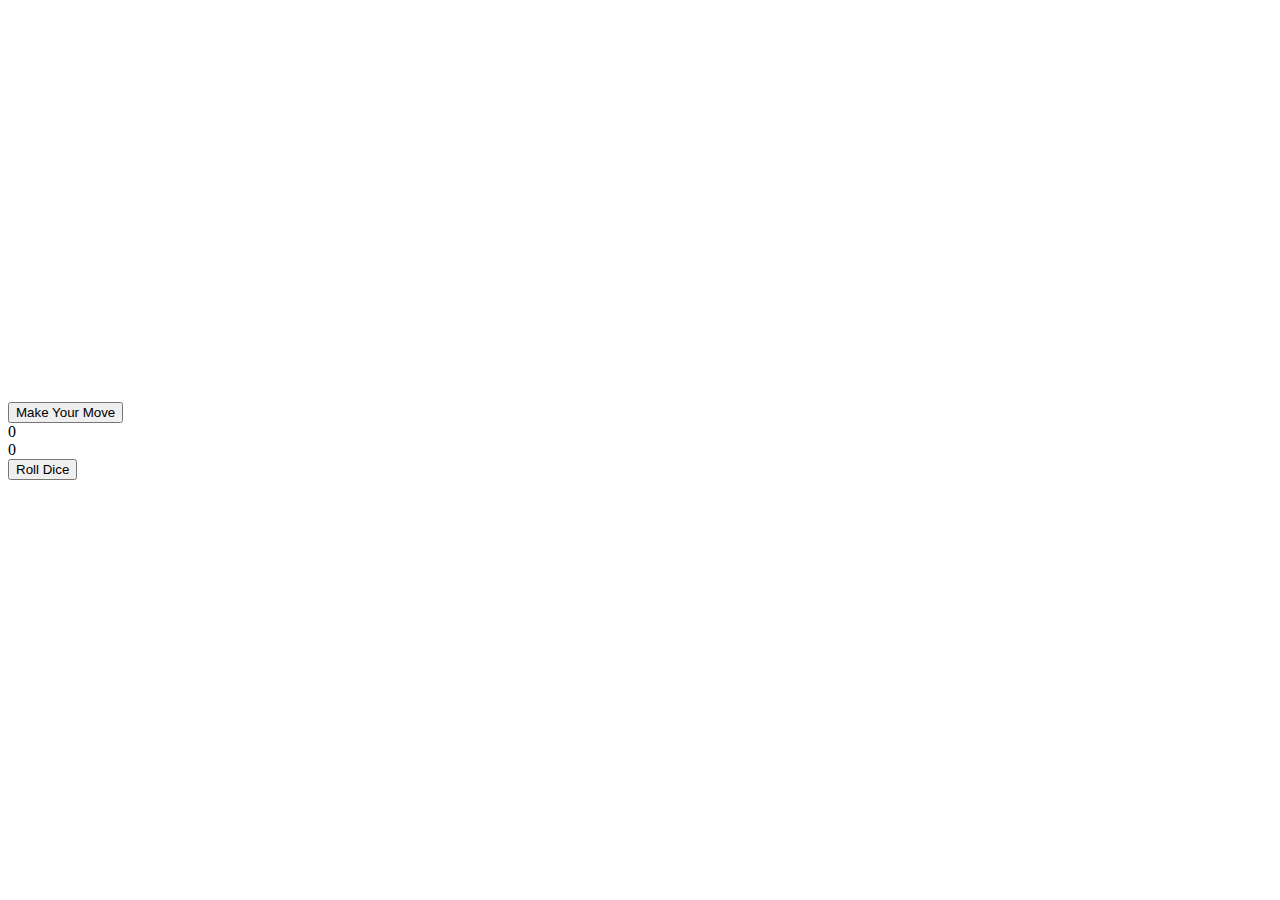
==== index.html @ 098d631b "rename board to index.html" ====
<!DOCTYPE html>
<html>
  <head>
    <script src="https://code.createjs.com/createjs-2015.11.26.min.js"></script>
    <script src="https://code.createjs.com/tweenjs-0.6.2.min.js"></script>
    <script src="cluedo.js"></script>
    <link rel="stylesheet" type="text/css" href="cluedo.css">
</style>
<script>


</script>
  </head>
  <body onload="init();">
    <canvas id="cluedoCanvas"></canvas>
    <div id="controls">
      
      <button id="makeMove" onclick="makeMove();">Make Your Move</button>

    </div>
    <div id="die1" class="dice">0</div>
    <div id="die2" class="dice">0</div>
    <button onclick="rollDice()"> Roll Dice</button>
    <h2 id="status" style="clear:left;"></h2>
  </body>
</html>
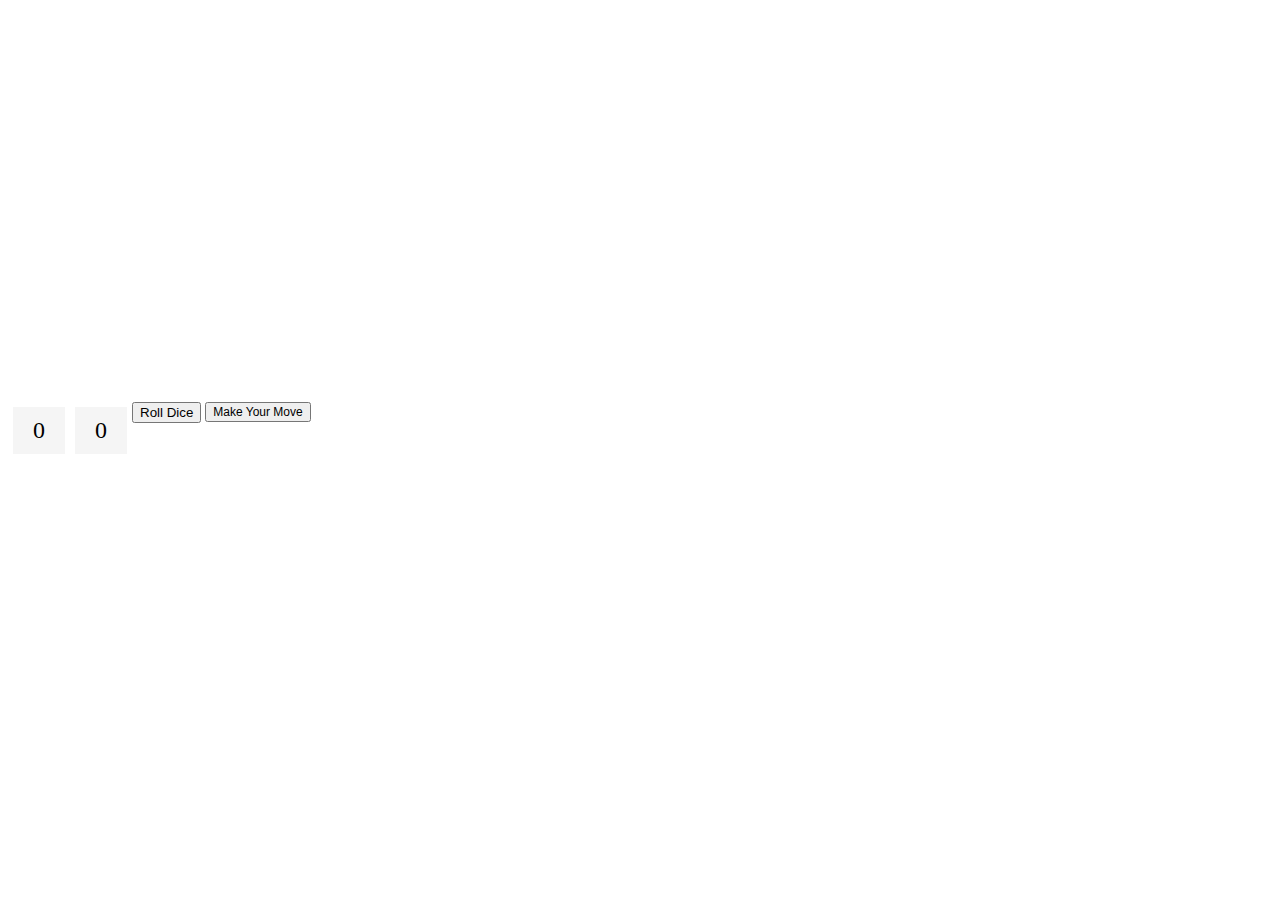
==== commit 81c6149c: "Rename board.html to index.html" ====
--- a/index.html
+++ b/index.html
@@ -15,13 +15,19 @@
   <body onload="init();">
     <canvas id="cluedoCanvas"></canvas>
     <div id="controls">
+      <div id="dieControls">
+        <div id="die1" class="dice">0</div>
+        <div id="die2" class="dice">0</div>
+        <button onclick="rollDice()"> Roll Dice</button>
+        <h2 id="status" style="clear:left;"></h2> 
+      </div>
+      
       
       <button id="makeMove" onclick="makeMove();">Make Your Move</button>
 
     </div>
-    <div id="die1" class="dice">0</div>
-    <div id="die2" class="dice">0</div>
-    <button onclick="rollDice()"> Roll Dice</button>
-    <h2 id="status" style="clear:left;"></h2>
+    
+
+    <div id="remainingMoves"></div>
   </body>
 </html>
--- a/cluedo.css
+++ b/cluedo.css
@@ -0,0 +1,15 @@
+div.dice{
+    float:left;
+    width:32px;
+    background:#F5F5F5;
+    border:#999 1 px solid;
+    padding: 10px;
+    font-size:24px;
+    text-align:center;
+    margin:5px;
+}
+
+#makeMove,#dieControls{
+	
+	display: inline-block; *display: inline; zoom: 1; vertical-align: top; font-size: 12px;
+}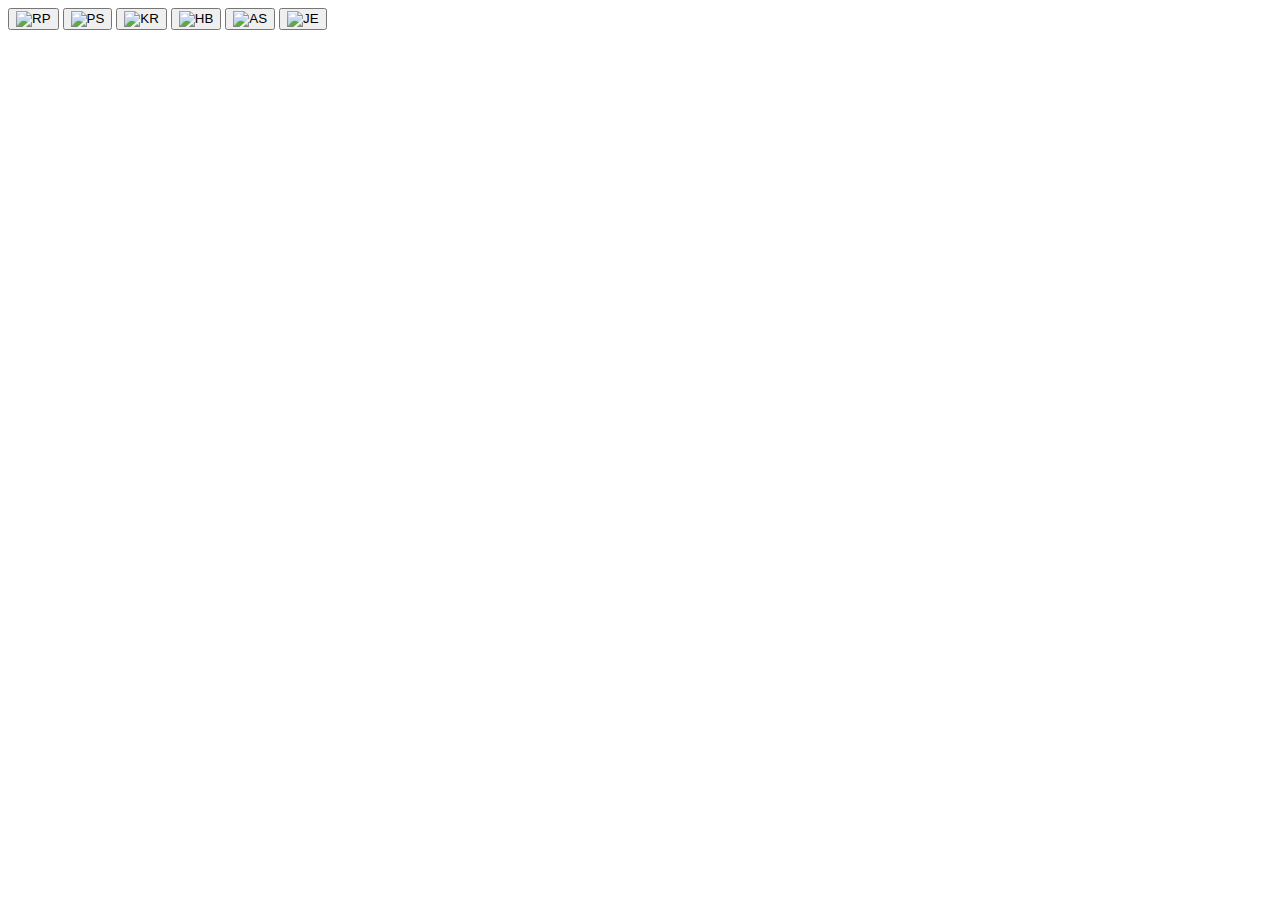
==== commit ab98245d: "Add files via upload" ====
--- a/index.html
+++ b/index.html
@@ -13,21 +13,87 @@
 </script>
   </head>
   <body onload="init();">
+  
+    <div id="characterSelection">
+<button id = "WomanInSuit" onclick= "sayHello()"> <img src= "http://i.imgur.com/xusW4ra.png" alt= RP height="150" width= "150" ></img> </button>
+<button id = "WomanCrossingArms" onclick= "sayHello2()"> <img src ="http://i.imgur.com/WsaB42U.png
+" alt=PS height= "150" width= "150" ></img> </button>
+<button id = "WomanStaringEmotional" onclick= "sayHello3()"> <img src ="http://i.imgur.com/hnr6Cqh.png
+" alt=KR height="150"  width= "150"></img> </button>
+<button id = "ManWithBucket" onclick= "sayHello6()"> <img src ="http://i.imgur.com/l8i8utN.png
+" alt=HB height="150" width="150" ></img> </button>
+<button id = "ManInScrubs" onclick= "sayHello4()"> <img src ="http://i.imgur.com/G1hTOx0.png
+" alt=AS height="150" width="150" ></img> </button>
+<button id = "ManStaringIntoYourSoul" onclick= "sayHello5()"> <img src ="http://i.imgur.com/kX0J4vv.png
+" alt=JE height="150" width= "150" ></img> </button>
+
+
+<div id = "div1">
+        <p> Raquel Peck <br>
+        61.3% wage gap <br>
+Job: Personal Financial Advisor<br>
+Largest wage gap<br>
+ </p>
+
+</div>
+<div id = "div2">
+        <p> Persephone Seaver <br>
+0.5% wage gap <br>
+Job:Therapist <br>
+About Equal... <br>
+</p>
+</div>
+<div id = "div3">
+        <p> Kaylie Ryers <br>
+106.2% wage gap <br>
+Job:Media producer <br>
+Earns more than men <br>
+ </p>
+</div>
+
+<div id = "div6">
+        <p> Al Sudworth<br>
+95% wage gap<br>
+Job: Cleaner of vehicles <br>
+Less than women  <br>
+ </p>
+</div>
+
+<div id = "div4">
+<p> Jesse Emmett <br>
+100% wage gap <br>
+Job- Health Technicians <br>
+Exactly Equal <br>
+ </p>
+</div>
+
+<div id = "div5">
+        <p> Hugh Bronson <br>
+182% wage gap <br>
+Job- Securities and financial sales agents <br>
+More than women
+
+ </p>
+
+</div>
+
+<button id="chooseChar" onclick="chooseCharacter()">Choose Character</button>
+
+</div>
+
     <canvas id="cluedoCanvas"></canvas>
+
     <div id="controls">
       <div id="dieControls">
         <div id="die1" class="dice">0</div>
         <div id="die2" class="dice">0</div>
         <button onclick="rollDice()"> Roll Dice</button>
-        <h2 id="status" style="clear:left;"></h2> 
+        <h2 id="status" style="clear:left;width:200px"></h2> 
       </div>
       
+      <button id="makeMove" onclick="makeMove()">Make Your Move</button>
       
-      <button id="makeMove" onclick="makeMove();">Make Your Move</button>
-
     </div>
     
-
-    <div id="remainingMoves"></div>
   </body>
 </html>
--- a/cluedo.css
+++ b/cluedo.css
@@ -9,7 +9,40 @@
     margin:5px;
 }
 
-#makeMove,#dieControls{
-	
-	display: inline-block; *display: inline; zoom: 1; vertical-align: top; font-size: 12px;
+#makeMove, #dieControls{
+	/*display: inline-block; *display: inline; */
+	display: none;
+	zoom: 1; vertical-align: top; font-size: 12px;
+}
+
+#controls {
+	width: 350px;
+}
+#cluedoCanvas, #chooseChar {
+	display: none;
+}
+
+#div1 {
+
+        display: none;
+}
+
+#div2 {
+        display: none;
+}
+
+#div3 {
+        display:none;
+}
+
+#div4 {
+        display: none;
+}
+
+#div5 {
+        display:none;
+}
+
+#div6 {
+        display: none;
 }